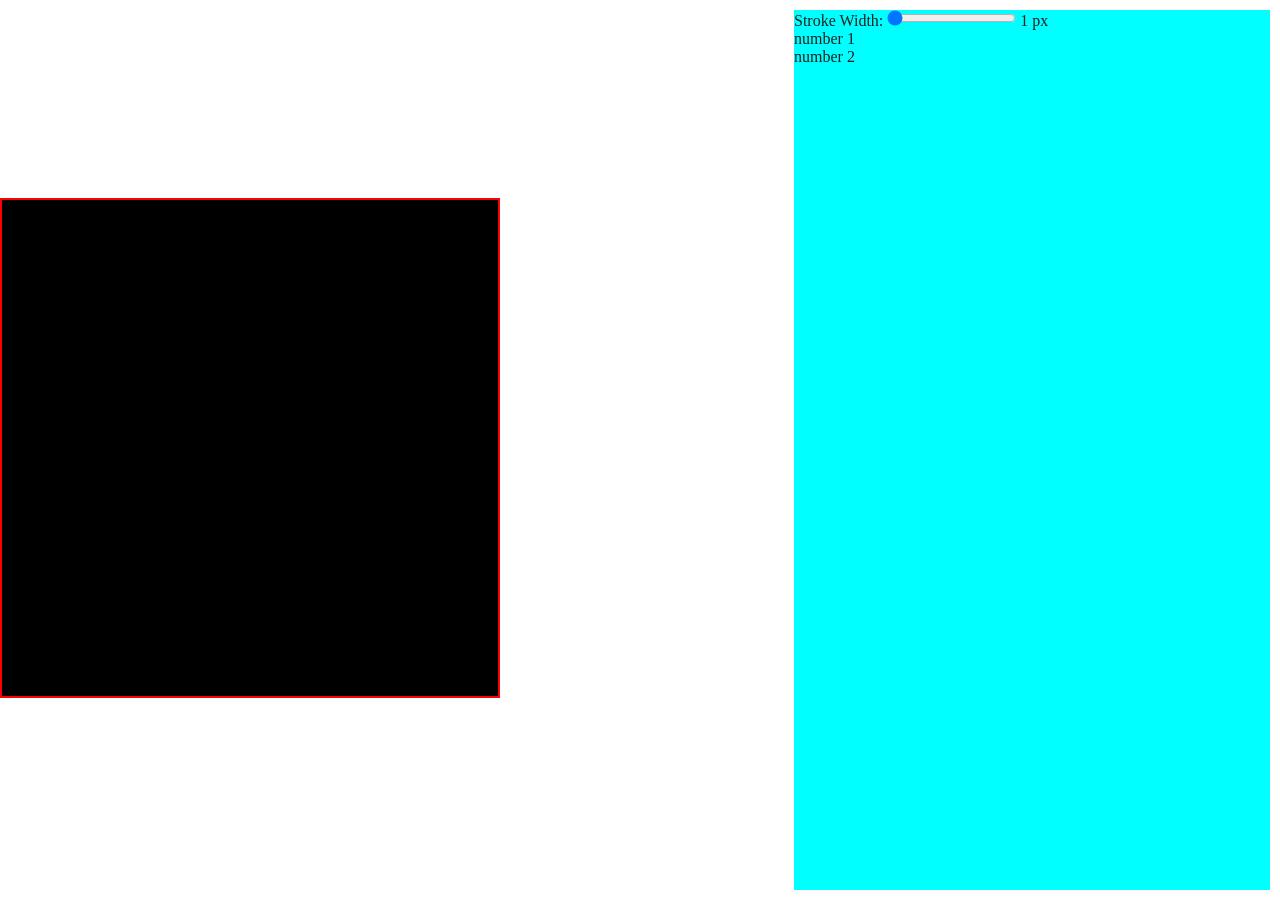
==== helper/server/index.html @ fced19df "server frontend" ====
<!DOCTYPE html>
<html>

<head>
    <title>Drawing Canvas</title>
    <link rel="stylesheet" href="style.css">
</head>

<body>
    <div class="container">
        <div class="Canvas-container">
            <canvas id="canvas" width="28" height="28" willReadFrequently="True"></canvas>
        </div>
        <div class="statements">
            <div class="controls">
                <label for="stroke-width">Stroke Width: </label>
                <input type="range" id="stroke-width" min="1" max="10" value="1">
                <span id="stroke-value">1</span> px
            </div>
            <p>number 1</p>
            <p>number 2</p>
        </div>
    </div>

</body>
<script src="app.js"></script>

</html>
---- helper/server/style.css ----
:root {
    --flex_direction : "row"
}


@media (prefers-color-scheme:dark){
    body::after{
        content: 'd';
        display: none;
    }
    html,body{
        color: rgb(227, 227, 227);
        background-color: rgb(40,40,40);
        height: 100%;
        width: 100%;
    }
    
}
@media (prefers-color-scheme:light){
    body::after{
        content: 'l';
        display: none;
    }
    html,body{
        color: rgb(31,31,31);
        background-color:rgb(255,255,255);
        height: 100%;
        width: 100%;
    }
}
* {
    margin: 0;
    padding: 0;
    box-sizing: border-box;

}

.container {
    display: flex;
    width: 100%;
    height: 100%;
    flex-direction: var(--flex_direction,"row");
    align-items: stretch;
    justify-content: space-between;
}


.Canvas-container {
    justify-self: center;
    align-self: center;
    aspect-ratio: 1;
    min-width: 150px;
    max-width: 500px;
    width: 40%;
}
canvas {
    aspect-ratio: 1;
    min-width: 28px;
    width: 100%;
    border: 2px solid red;
    cursor:crosshair;
    background-color: #000000;
    image-rendering: pixelated;
}
.statements {
    flex-grow: 0.5;
    display:  flex;
    min-height: 12em;
    min-width: min-content;
    flex-basis: 12em;
    flex-direction: column;
    background-color: aqua;
    margin: 10px;
}
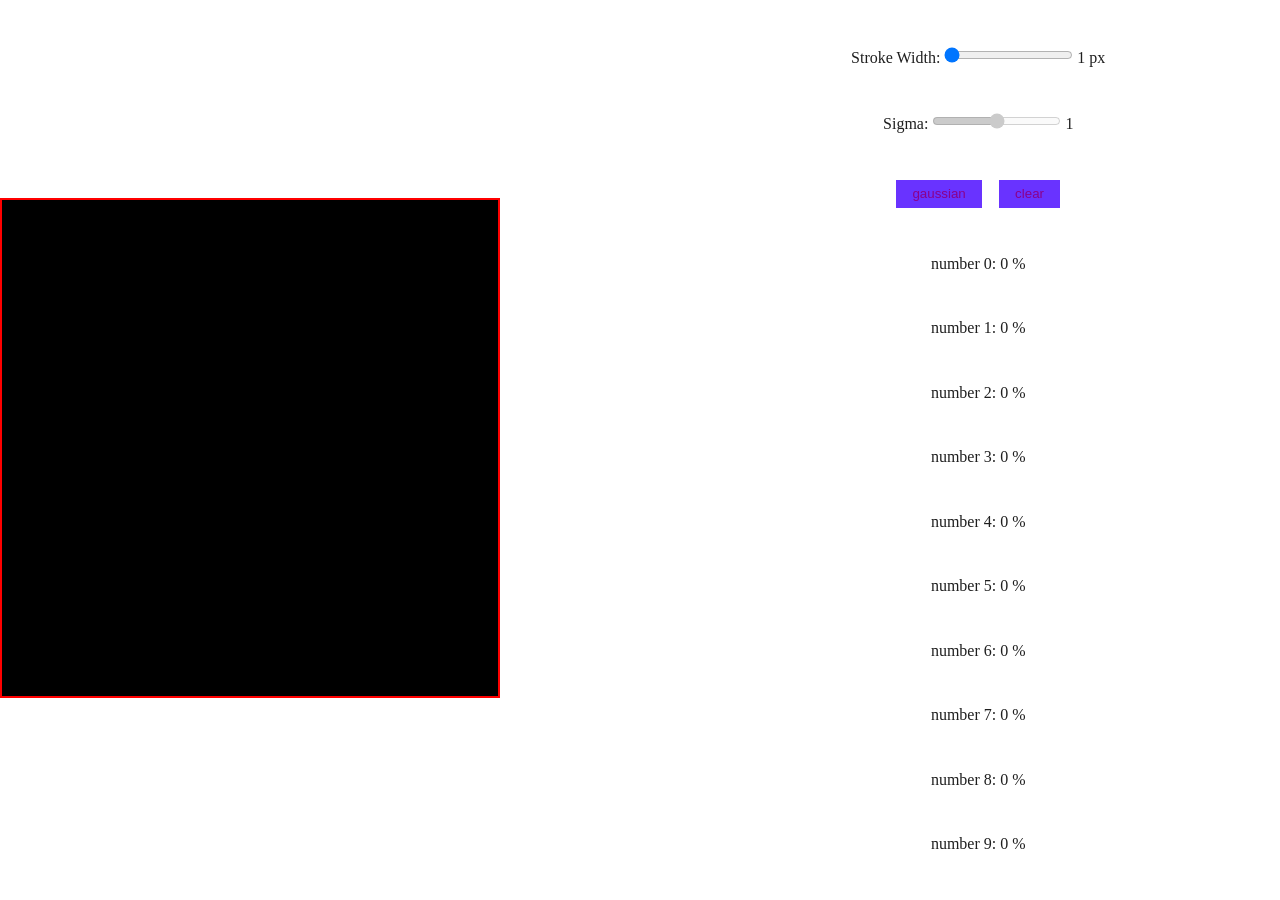
==== commit 9fd6af9a: "updating  the landing page" ====
--- a/helper/server/index.html
+++ b/helper/server/index.html
@@ -14,11 +14,69 @@
         <div class="statements">
             <div class="controls">
                 <label for="stroke-width">Stroke Width: </label>
-                <input type="range" id="stroke-width" min="1" max="10" value="1">
+                <input type="range" id="stroke-width" min="1" max="4" value="1">
                 <span id="stroke-value">1</span> px
             </div>
-            <p>number 1</p>
-            <p>number 2</p>
+            <div class="controls">
+                <label for="sigma">Sigma: </label>
+                <input disabled type="range" id="sigma" step="0.1" min="0" max="2" value="1">
+                <span id="sigmaValue">1</span>
+            </div>
+            <div class="butttons">
+                <input type="button" value="gaussian" id="gaussian">
+                <input type="button" value="clear" id="clear">
+            </div>
+            <div class="number_statement0">
+                <span>number 0: </span>
+                <span id="num0">0</span>
+                <span>%</span>
+            </div>
+            <div class="number_statement1">
+                <span>number 1: </span>
+                <span id="num1">0</span>
+                <span>%</span>
+            </div>
+            <div class="number_statement2">
+                <span>number 2: </span>
+                <span id="num2">0</span>
+                <span>%</span>
+            </div>
+            <div class="number_statement3">
+                <span>number 3: </span>
+                <span id="num3">0</span>
+                <span>%</span>
+            </div>
+            <div class="number_statement4">
+                <span>number 4: </span>
+                <span id="num4">0</span>
+                <span>%</span>
+            </div>
+            <div class="number_statement5">
+                <span>number 5: </span>
+                <span id="num5">0</span>
+                <span>%</span>
+            </div>
+            <div class="number_statement6">
+                <span>number 6: </span>
+                <span id="num6">0</span>
+                <span>%</span>
+            </div>
+            <div class="number_statement7">
+                <span>number 7: </span>
+                <span id="num7">0</span>
+                <span>%</span>
+            </div>
+            <div class="number_statement8">
+                <span>number 8: </span>
+                <span id="num8">0</span>
+                <span>%</span>
+            </div>
+            <div class="number_statement9">
+                <span>number 9: </span>
+                <span id="num9">0</span>
+                <span>%</span>
+            </div>
+        
         </div>
     </div>
 
--- a/helper/server/style.css
+++ b/helper/server/style.css
@@ -9,8 +9,8 @@
         display: none;
     }
     html,body{
-        color: rgb(227, 227, 227);
-        background-color: rgb(40,40,40);
+        color: rgb(255, 255, 255);
+        background-color: rgb(31, 31, 31);
         height: 100%;
         width: 100%;
     }
@@ -57,18 +57,37 @@
     aspect-ratio: 1;
     min-width: 28px;
     width: 100%;
-    border: 2px solid red;
+    border: 2px solid rgb(255, 0, 0);
     cursor:crosshair;
     background-color: #000000;
     image-rendering: pixelated;
 }
+
 .statements {
-    flex-grow: 0.5;
+    flex-grow: 0.7;
     display:  flex;
     min-height: 12em;
     min-width: min-content;
+    align-items: center;
+    justify-content: space-evenly;
     flex-basis: 12em;
     flex-direction: column;
-    background-color: aqua;
-    margin: 10px;
 }
+.butttons{
+    display:  flex;
+    align-items: center;
+    justify-content: center;
+    flex-direction: row;
+}
+
+input[type="button"]{
+    background-color: rgba(68, 0, 255, 0.8);
+    color: darkmagenta;
+    border-width: 0;
+    margin: 0 10%;
+    padding: 0.5em 20%;
+}
+input[type="button"]:active{
+    background-color: rgb(34, 195, 42);
+    color: rgba(255, 0, 0, 0.786);
+}
